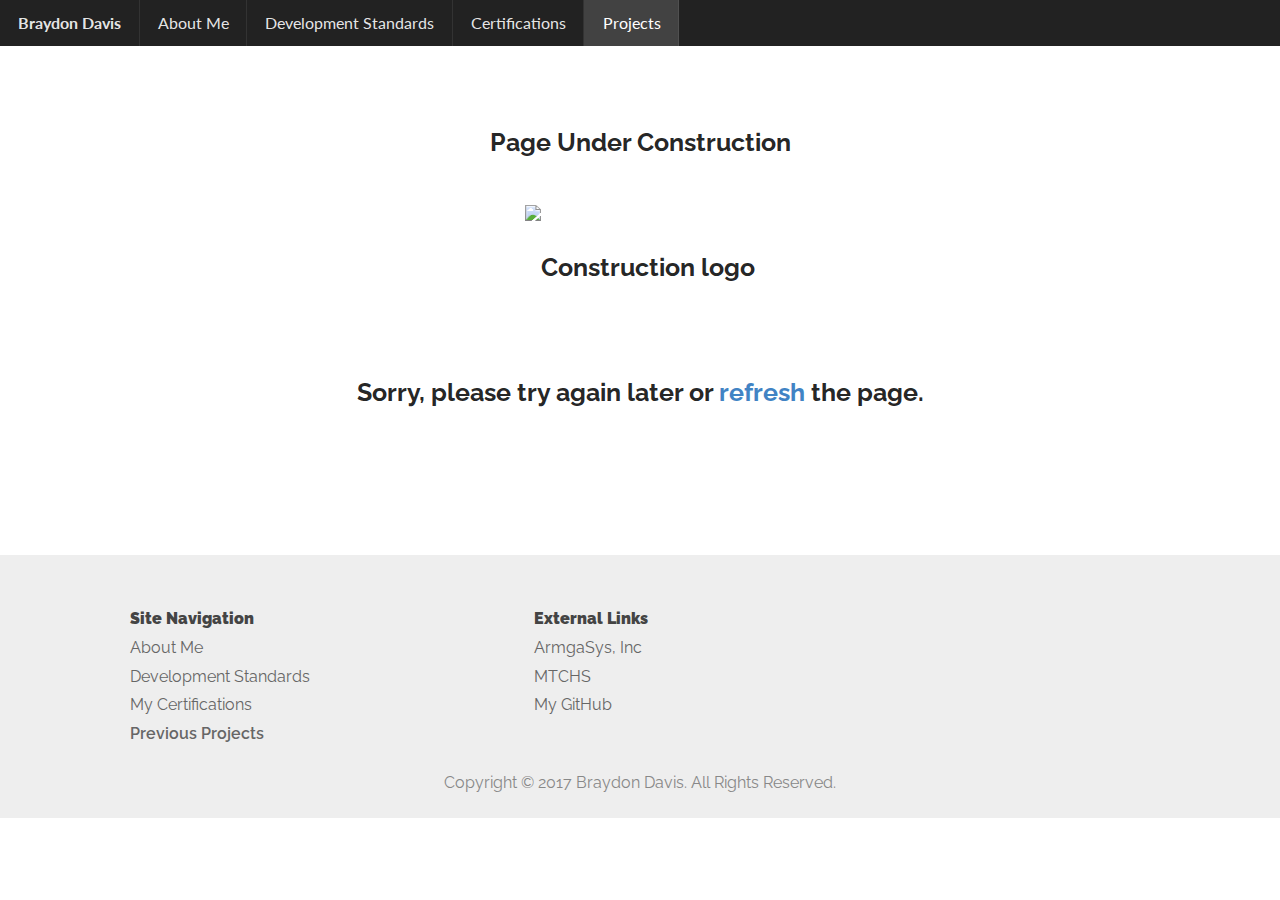
==== projects.html @ 1a4541a4 "Updates" ====
<!DOCTYPE html>
<html>
<head>
    <title>Braydon Davis | My Projects</title>
    <script src="https://code.jquery.com/jquery-3.1.1.min.js" type="text/javascript"></script>
    <script src="Semantic/semantic.min.js" type="text/javascript"></script>
    <script src="Assets/JS/Main.js" type="text/javascript"></script>
    <script src="Assets/JS/Standards.js" type="text/javascript"></script>
    <link rel="stylesheet" href="Semantic/semantic.min.css" type="text/css" />
    <link rel="stylesheet" href="Assets/CSS/reset.css" type="text/css" />
    <link rel="stylesheet" href="Assets/CSS/global.css" type="text/css" />
    <link rel="stylesheet" href="Assets/CSS/projects.css" type="text/css" />
</head>

<body>
    <div id="globalWrapper">
        <header>
            <div class="ui menu inverted" id="navigationMenu">
                <div class="header item">Braydon Davis</div>
                <a class="item" href="index.html">About Me</a>
                <a class="item" href="standards.html">Development Standards</a>
                <a class="item" href="certifications.html">Certifications</a>
                <a class="item active" href="projects.html">Projects</a>
            </div>
        </header>
        <div id="contentWrapper">
			
			<!-- UNDER CONSTRUCTION CODE -->
			<div style="text-align:center; margin:auto; font-weight: bold; font-size: 25px; padding: 80px 0; line-height: 5em;">
				<p>Page Under Construction</p>
				<img src="http://www.twistfox.com/wp-content/uploads/2015/05/website_construction.jpg" alt="Construction logo" />
				<p>Sorry, please try again later or <a href="" onclick="window.location=window.location">refresh</a> the page.</p>
			</div>
			
        </div>
        <footer>
            <div class="footerBlock">
                <p class="footerHeader">Site Navigation</p>
                <ul>
                    <li><a href="index.html">About Me</a></li>
                    <li><a href="standards.html">Development Standards</a></li>
                    <li><a href="certifications.html">My Certifications</a></li>
                    <li><a href="projects.html"><strong>Previous Projects</strong></a></li>
                </ul>
            </div>
            <div class="footerBlock">
                <p class="footerHeader">External Links</p>
                <ul>
                    <li><a href="http://www.armgasys.com/" target="_blank">ArmgaSys, Inc</a></li>
                    <li><a href="http://www.mtchs.org/" target="_blank">MTCHS</a></li>
                    <li><a href="http://github.com/braydondavis" target="_blank">My GitHub</a></li>
                </ul>
            </div>
            <p id="copyrightText">Copyright &copy; 2017 Braydon Davis. All Rights Reserved.</p>
        </footer>
    </div>
</body>
</html>
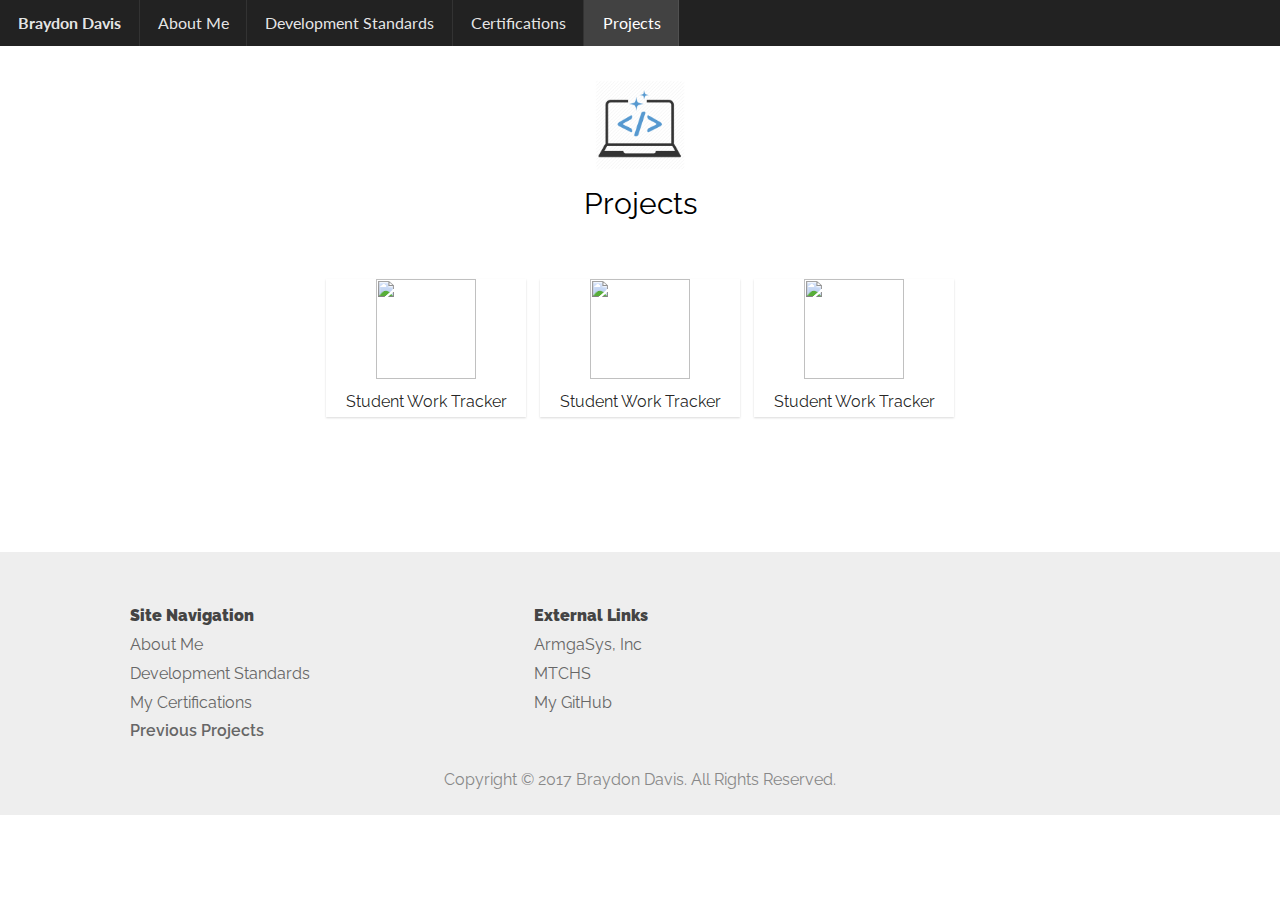
==== commit de5692e9: "Update" ====
--- a/projects.html
+++ b/projects.html
@@ -5,7 +5,7 @@
     <script src="https://code.jquery.com/jquery-3.1.1.min.js" type="text/javascript"></script>
     <script src="Semantic/semantic.min.js" type="text/javascript"></script>
     <script src="Assets/JS/Main.js" type="text/javascript"></script>
-    <script src="Assets/JS/Standards.js" type="text/javascript"></script>
+    <script src="Assets/JS/Projects.js" type="text/javascript"></script>
     <link rel="stylesheet" href="Semantic/semantic.min.css" type="text/css" />
     <link rel="stylesheet" href="Assets/CSS/reset.css" type="text/css" />
     <link rel="stylesheet" href="Assets/CSS/global.css" type="text/css" />
@@ -24,14 +24,47 @@
             </div>
         </header>
         <div id="contentWrapper">
-			
-			<!-- UNDER CONSTRUCTION CODE -->
-			<div style="text-align:center; margin:auto; font-weight: bold; font-size: 25px; padding: 80px 0; line-height: 5em;">
-				<p>Page Under Construction</p>
-				<img src="http://www.twistfox.com/wp-content/uploads/2015/05/website_construction.jpg" alt="Construction logo" />
-				<p>Sorry, please try again later or <a href="" onclick="window.location=window.location">refresh</a> the page.</p>
-			</div>
-			
+
+            <!-- UNDER CONSTRUCTION CODE -->
+            <div id="pageLabel">
+                <img src="Assets/Images/projects-icon.png" alt="Projects Icon" title="Code Icon" id="standardsCodeIcon" />
+                <p>Projects</p>
+            </div>
+
+            <div id="projectCardWrapper">
+                <div class="projectCard" data-content="http://google.com/">
+                    <div class="projectIcon">
+                        <img src="https://image.flaticon.com/teams/1-freepik.jpg" />
+                    </div>
+
+                    <div class="projectName">
+                        Student Work Tracker
+                    </div>
+                </div>
+
+                <div class="projectCard" data-content="http://bing.com/">
+                    <div class="projectIcon">
+                        <img src="https://image.flaticon.com/teams/1-freepik.jpg" />
+                    </div>
+
+                    <div class="projectName">
+                        Student Work Tracker
+                    </div>
+                </div>
+
+                <div class="projectCard" data-content="http://yahoo.com/">
+                    <div class="projectIcon">
+                        <img src="https://image.flaticon.com/teams/1-freepik.jpg" />
+                    </div>
+
+                    <div class="projectName">
+                        Student Work Tracker
+                    </div>
+                </div>
+                
+
+            </div>
+
         </div>
         <footer>
             <div class="footerBlock">
--- a/Assets/CSS/global.css
+++ b/Assets/CSS/global.css
@@ -34,7 +34,7 @@
     width: 100%;
     border-radius: 0;
     background-color: #222;
-    z-index:999999999;
+    z-index: 999999999;
 }
 
 
@@ -60,8 +60,11 @@
 
     #pageLabel img {
         width: 70px;
-        margin-bottom:;
     }
+
+#contentWrapper {
+    padding: 80px 100px;
+}
 
 /* Footer Section */
 footer {
--- a/Assets/CSS/projects.css
+++ b/Assets/CSS/projects.css
@@ -0,0 +1,31 @@
+#pageLabel img {
+    width:90px;
+}
+
+#projectCardWrapper {
+    margin:auto;
+    text-align:center;
+    padding: 30px;
+}
+
+.projectCard {
+    width: 200px;
+    display: inline-table;
+    margin: 5px;
+    box-shadow: 0 1px 2px rgba(0,0,0,0.15);
+    transition: box-shadow 0.2s;
+}
+
+    .projectCard:hover {
+        box-shadow: 0 5px 15px rgba(0,0,0,0.3);
+        cursor:pointer;
+    } 
+    
+    .projectCard .projectIcon img {
+        width: 100px;
+        height:100px;
+    }
+
+.projectCard .projectName {
+    padding:0 5px;
+}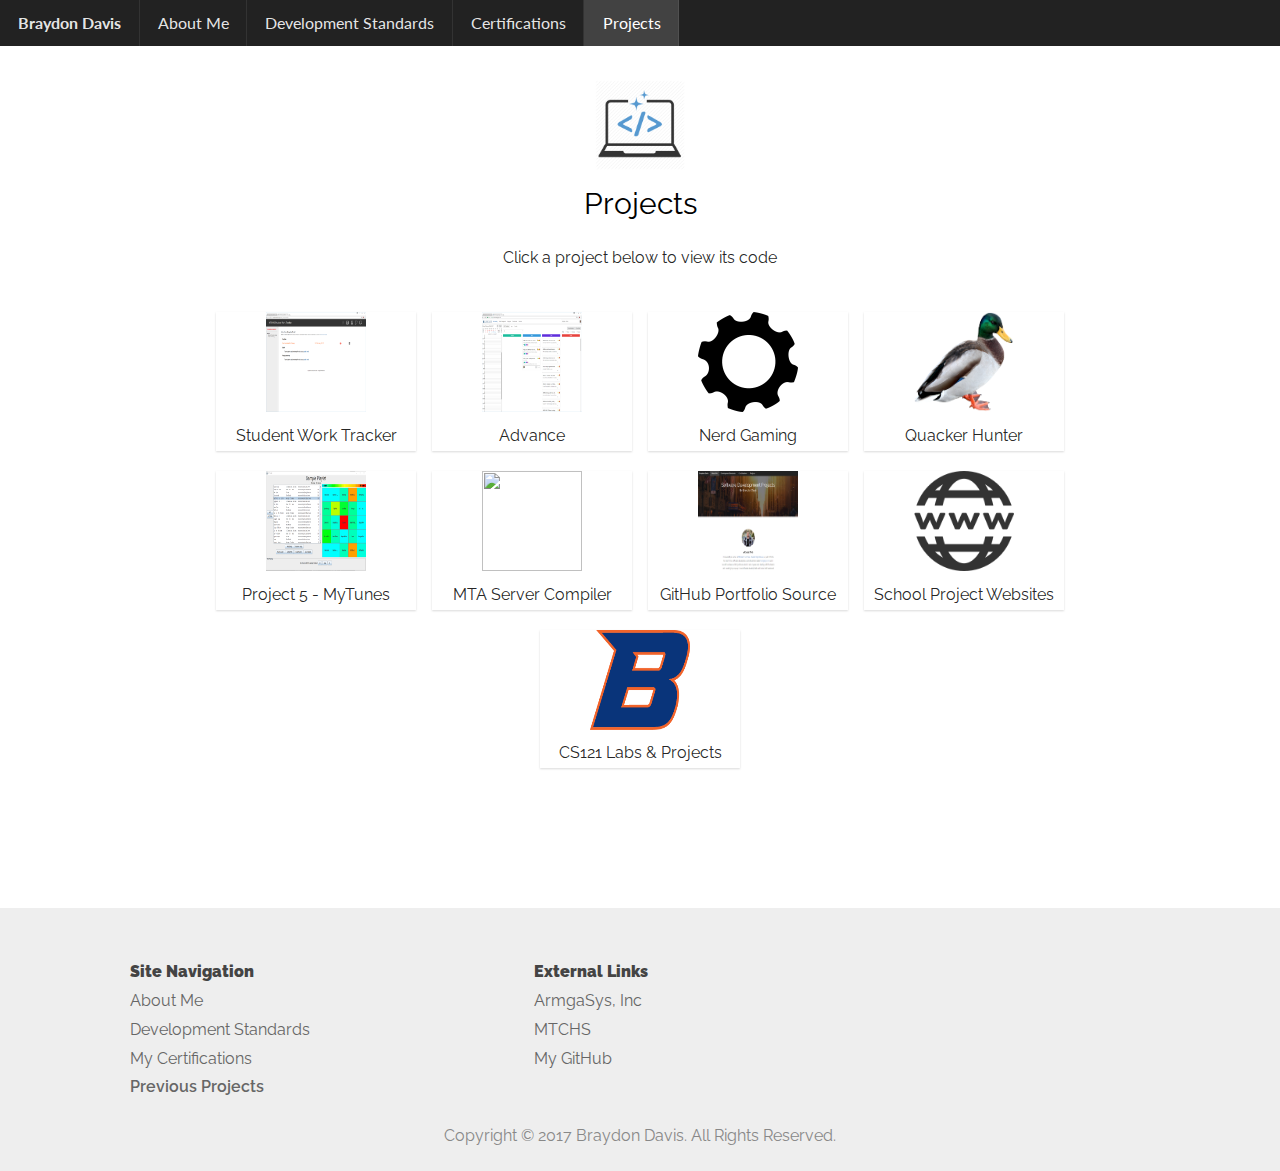
==== commit 3764e458: "Project Page Updates" ====
--- a/projects.html
+++ b/projects.html
@@ -30,11 +30,13 @@
                 <img src="Assets/Images/projects-icon.png" alt="Projects Icon" title="Code Icon" id="standardsCodeIcon" />
                 <p>Projects</p>
             </div>
-
+			
+			<p style="text-align:center;">Click a project below to view its code</p>
+			
             <div id="projectCardWrapper">
-                <div class="projectCard" data-content="http://google.com/">
+                <div class="projectCard" data-content="https://github.com/braydondavis/MTCHS-Student-Work-Tracker">
                     <div class="projectIcon">
-                        <img src="https://image.flaticon.com/teams/1-freepik.jpg" />
+                        <img src="Assets/Images/Projects/WorkTracker.png" />
                     </div>
 
                     <div class="projectName">
@@ -42,27 +44,78 @@
                     </div>
                 </div>
 
-                <div class="projectCard" data-content="http://bing.com/">
+                <div class="projectCard" data-content="http://advance.armgasys.com">
                     <div class="projectIcon">
-                        <img src="https://image.flaticon.com/teams/1-freepik.jpg" />
+                        <img src="Assets/Images/Projects/Advance.png" />
                     </div>
 
                     <div class="projectName">
-                        Student Work Tracker
+                        Advance
                     </div>
                 </div>
 
-                <div class="projectCard" data-content="http://yahoo.com/">
+                <div class="projectCard" data-content="https://github.com/braydondavis/Nerd-Gaming-Public">
                     <div class="projectIcon">
-                        <img src="https://image.flaticon.com/teams/1-freepik.jpg" />
+                        <img src="Assets/Images/Projects/nerd-gaming.png" />
                     </div>
-
                     <div class="projectName">
-                        Student Work Tracker
+                        Nerd Gaming
                     </div>
                 </div>
                 
-
+				<div class="projectCard" data-content="https://github.com/braydondavis/quacker-hunter">
+                    <div class="projectIcon">
+                        <img src="Assets/Images/Projects/quacker-hunter.png" />
+                    </div>
+                    <div class="projectName">
+                        Quacker Hunter
+                    </div>
+                </div>
+				
+				<div class="projectCard" data-content="https://github.com/braydondavis/cs121-projects/tree/master/Project-5">
+                    <div class="projectIcon">
+                        <img src="Assets/Images/Projects/mytunes.png" />
+                    </div>
+                    <div class="projectName">
+                        Project 5 - MyTunes
+                    </div>
+                </div>
+				
+				<div class="projectCard" data-content="https://github.com/braydondavis/mta-server-compiler">
+                    <div class="projectIcon">
+                        <img src="Assets/Images/Projects/mta-server-compiler.png" />
+                    </div>
+                    <div class="projectName">
+                        MTA Server Compiler
+                    </div>
+                </div>
+				
+				<div class="projectCard" data-content="https://github.com/braydondavis/braydondavis.github.io">
+                    <div class="projectIcon">
+                        <img src="Assets/Images/Projects/github-portfolio.png" />
+                    </div>
+                    <div class="projectName">
+                        GitHub Portfolio Source
+                    </div>
+                </div>
+				
+				<div class="projectCard" data-content="https://github.com/braydondavis/SchoolProjects">
+                    <div class="projectIcon">
+                        <img src="Assets/Images/Projects/school-projects.png" />
+                    </div>
+                    <div class="projectName">
+                        School Project Websites
+                    </div>
+                </div>
+				
+				<div class="projectCard" data-content="https://github.com/braydondavis/cs121-projects/tree/master/Project-5">
+                    <div class="projectIcon">
+                        <img src="Assets/Images/Projects/cs121.png" />
+                    </div>
+                    <div class="projectName">
+                        CS121 Labs &amp; Projects
+                    </div>
+                </div>
             </div>
 
         </div>
--- a/Assets/CSS/projects.css
+++ b/Assets/CSS/projects.css
@@ -11,7 +11,7 @@
 .projectCard {
     width: 200px;
     display: inline-table;
-    margin: 5px;
+    margin: 10px 6px;
     box-shadow: 0 1px 2px rgba(0,0,0,0.15);
     transition: box-shadow 0.2s;
 }
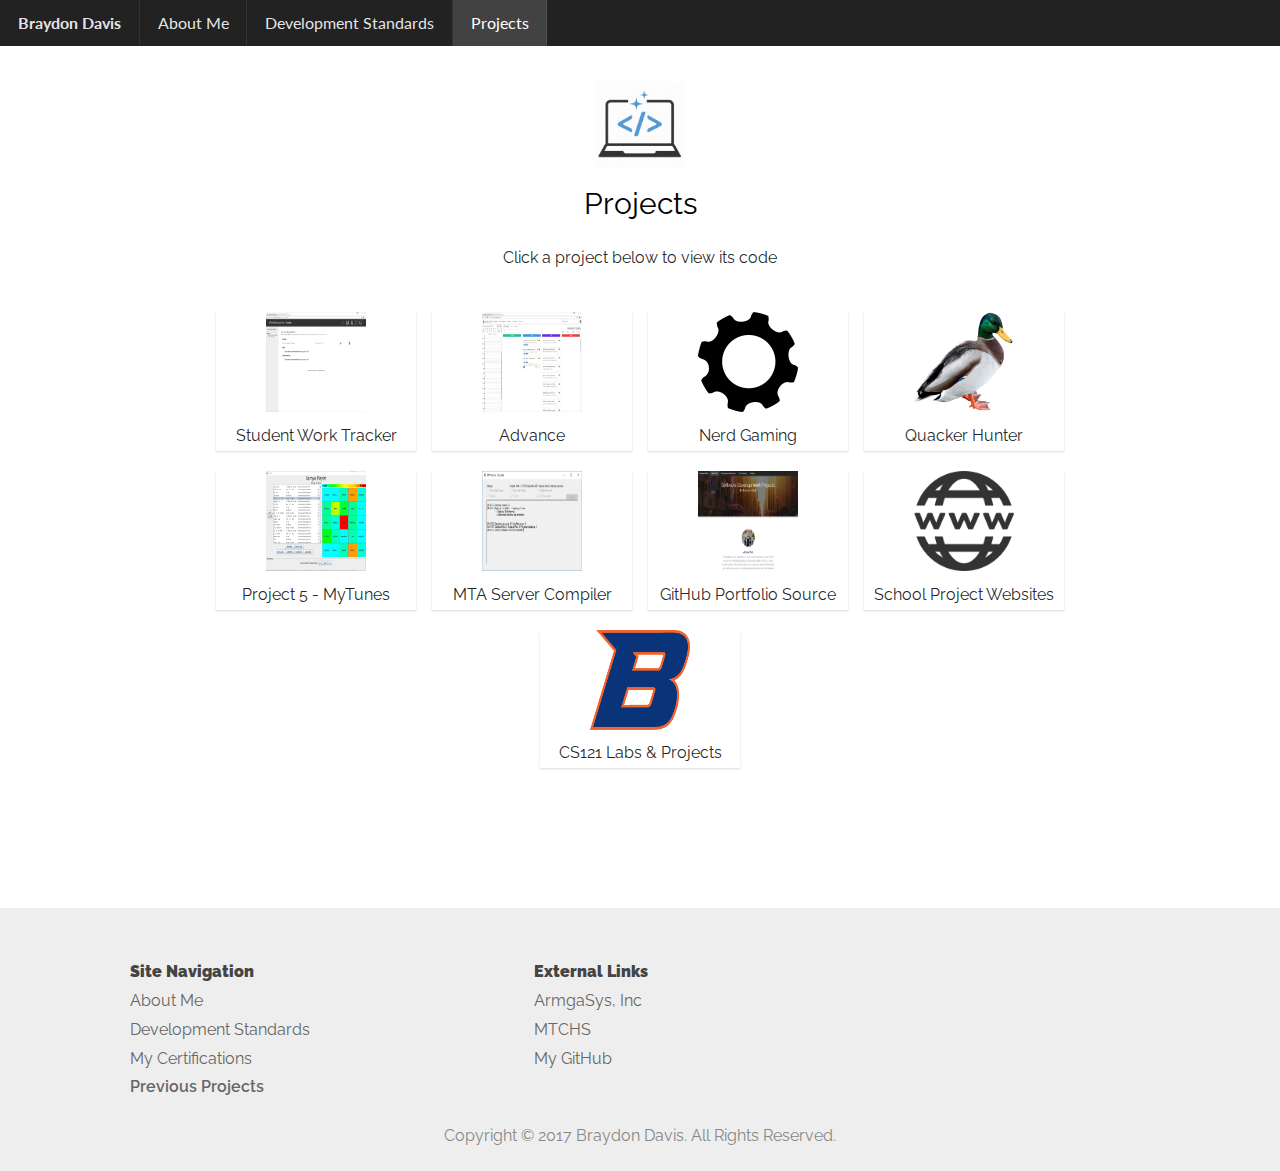
==== commit 32574bae: "Updates" ====
--- a/projects.html
+++ b/projects.html
@@ -19,7 +19,6 @@
                 <div class="header item">Braydon Davis</div>
                 <a class="item" href="index.html">About Me</a>
                 <a class="item" href="standards.html">Development Standards</a>
-                <a class="item" href="certifications.html">Certifications</a>
                 <a class="item active" href="projects.html">Projects</a>
             </div>
         </header>
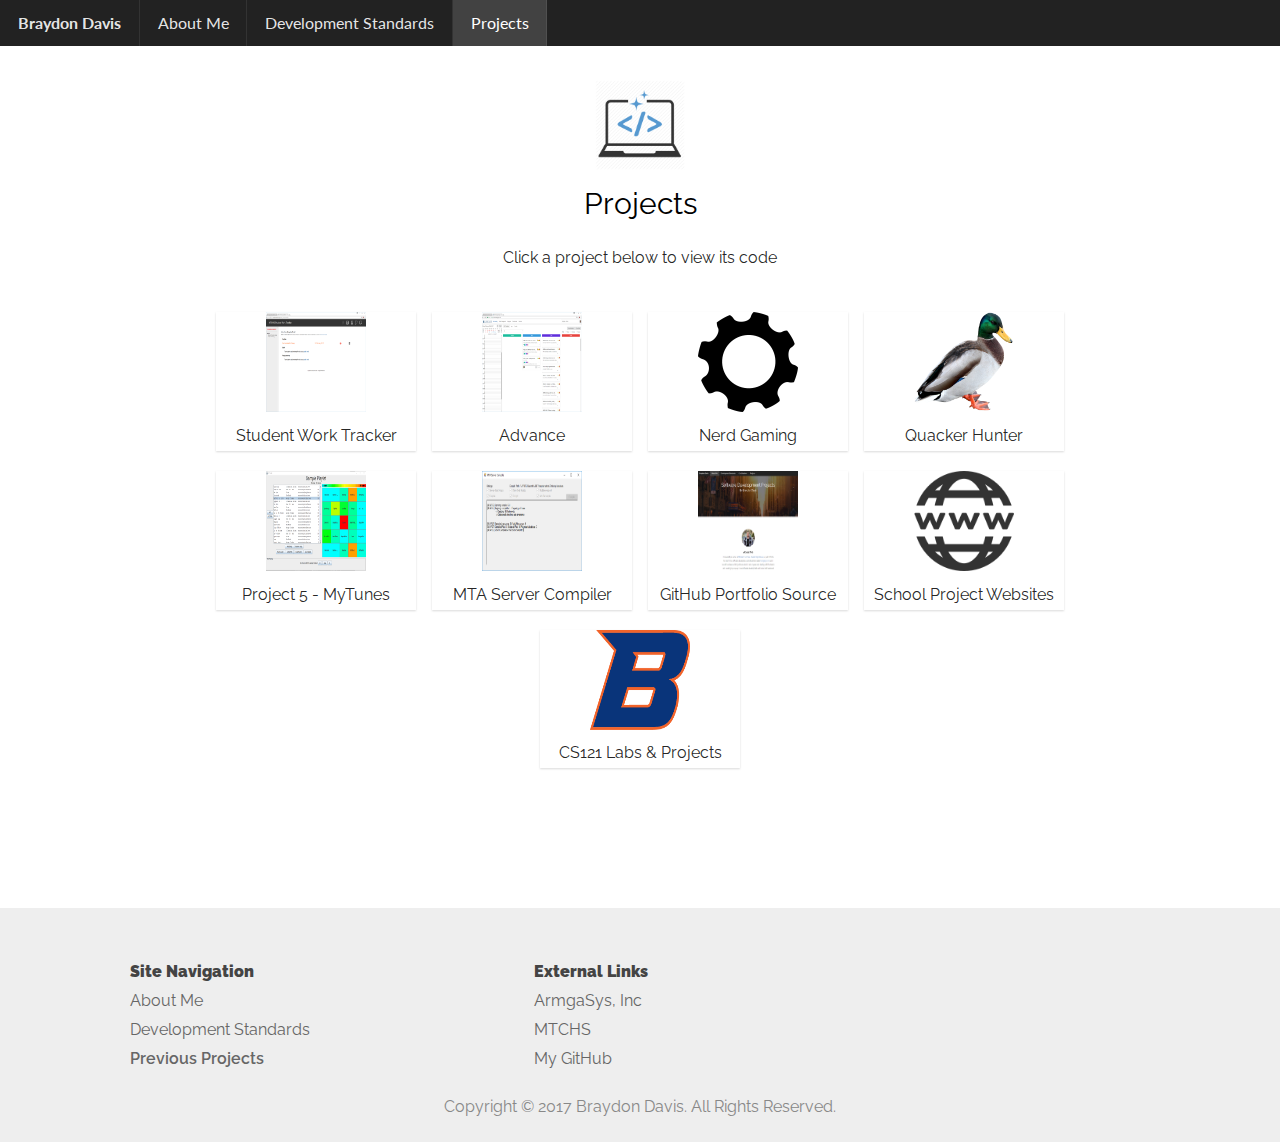
==== commit ff6fc686: "Update" ====
--- a/projects.html
+++ b/projects.html
@@ -124,7 +124,6 @@
                 <ul>
                     <li><a href="index.html">About Me</a></li>
                     <li><a href="standards.html">Development Standards</a></li>
-                    <li><a href="certifications.html">My Certifications</a></li>
                     <li><a href="projects.html"><strong>Previous Projects</strong></a></li>
                 </ul>
             </div>
